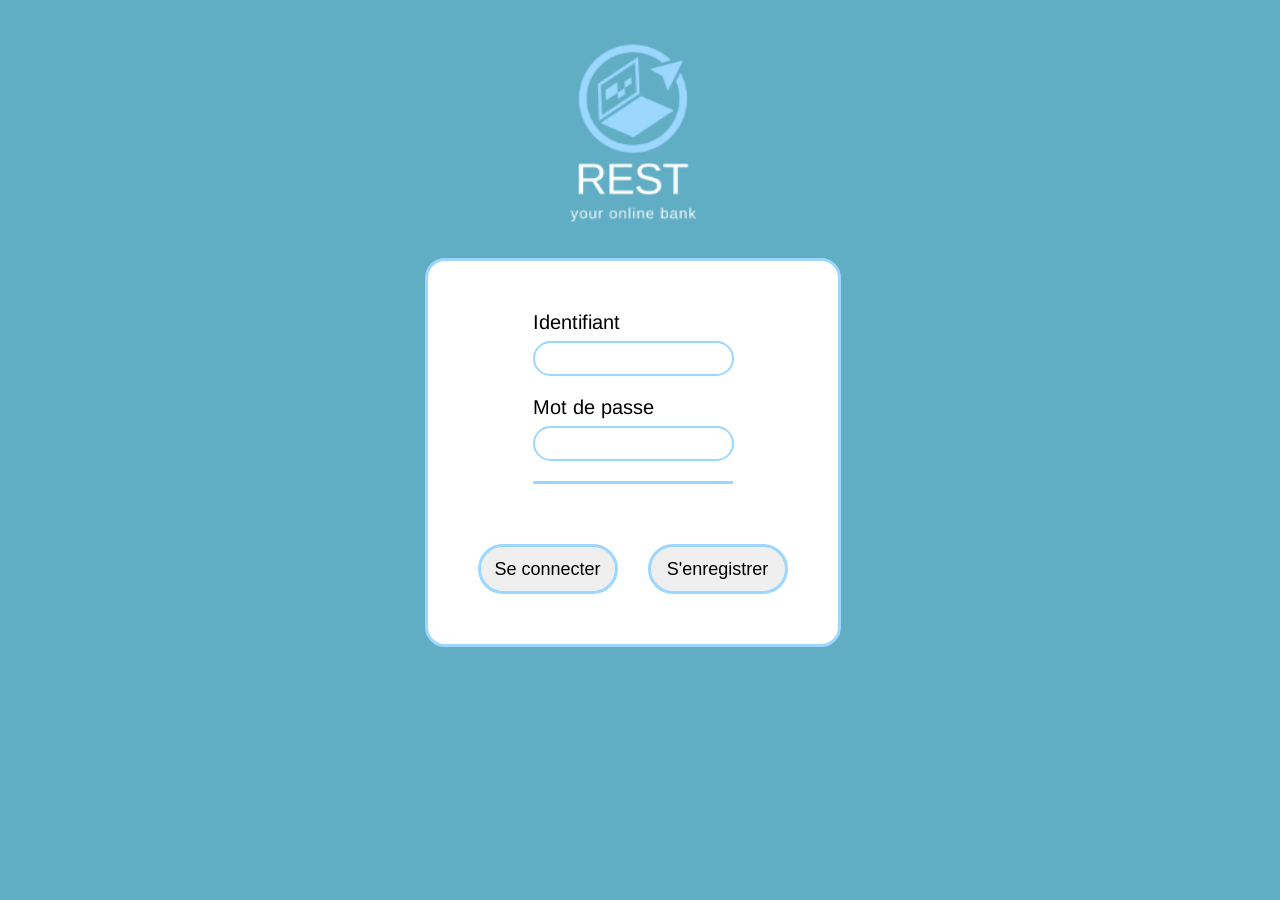
==== frontend/pages/index.html @ 9e2d4a34 "premiere config routes" ====
<!DOCTYPE html>
<html lang="en">
<head>
    <meta charset="UTF-8">
    <meta name="viewport" content="width=device-width, initial-scale=1.0">
    <title>Document</title>
    <link rel="stylesheet" href="../assets/style.css">
</head>
<body>
    <img src="../assets/logo.png" width="250" height="250">
    <div class="connection_box">
        <div class="input_box">
            <div class="input_fields">
                <label for="id_field">Identifiant</label><input type="text" id="id_field" name="id_field">
            </div>
            <div class ="input_fields">
                <label for="pass_field">Mot de passe</label><input type="password" id="pass_field" name = "pass_field">
            </div>
        </div>
        <p class="response" id="response"></p>
        <div class="buttons">
            <button id="loginBtn">Se connecter</button>
            <button id="registerBtn">S'enregistrer</button>
        </div>
    </div>
    <script src="../script/index.js"></script>
</body>
</html>
---- frontend/assets/style.css ----
@font-face{
    src: url(../assets/Arimo-VariableFont_wght.ttf);
    font-family: Arimo;
}

html{
    scrollbar-gutter: stable;
    font-family: "Arimo", sans-serif;
    background-color: #60adc4;
}
body{
    display:flex;
    flex-direction: column;
    align-items: center;
}

div.connection_box {
    display: flex;
    flex-direction: column;
    align-items: center;
    border-style: solid;
    border-radius: 20px;
    border-color:#9cd7ff;
    padding: 50px;
    font-size: 20px;
    background-color: rgb(255, 255, 255);
}

h1{
    padding: 50px;
}

div.input_box{
    border-bottom: solid;
    border-color:#9cd7ff;
    padding-bottom: 20px;
    display: flex;
    flex-direction: column;
    gap: 20px;
}

div.input_fields{
    display: flex;
    flex-direction: column;
    text-align: left;
    gap: 7px;
    width: 200px;
    height: 65px;
}
div.input_fields input{
    font-size: large;
    width: 185px;
    height: 65px;
    border: 2px solid #9cd7ff;
    border-radius: 20px;
    padding-left:10px;
}

div.input_fields input:focus{
    outline: none;
    border-color:#60adc4;
}

div.buttons{
    display: flex;
    gap: 30px;
}

div.buttons button{
    height: 50px;
    width: 140px;
    font-size: large;
    border-radius: 30px;
    border: solid;
    border-color:#9cd7ff;
}

div.buttons button:hover{
    cursor: pointer;
    border-color:#60adc4;
}



body .response{
    min-height: 30px;
    display: flex;
    font-size: 15px;
    color: red;
}
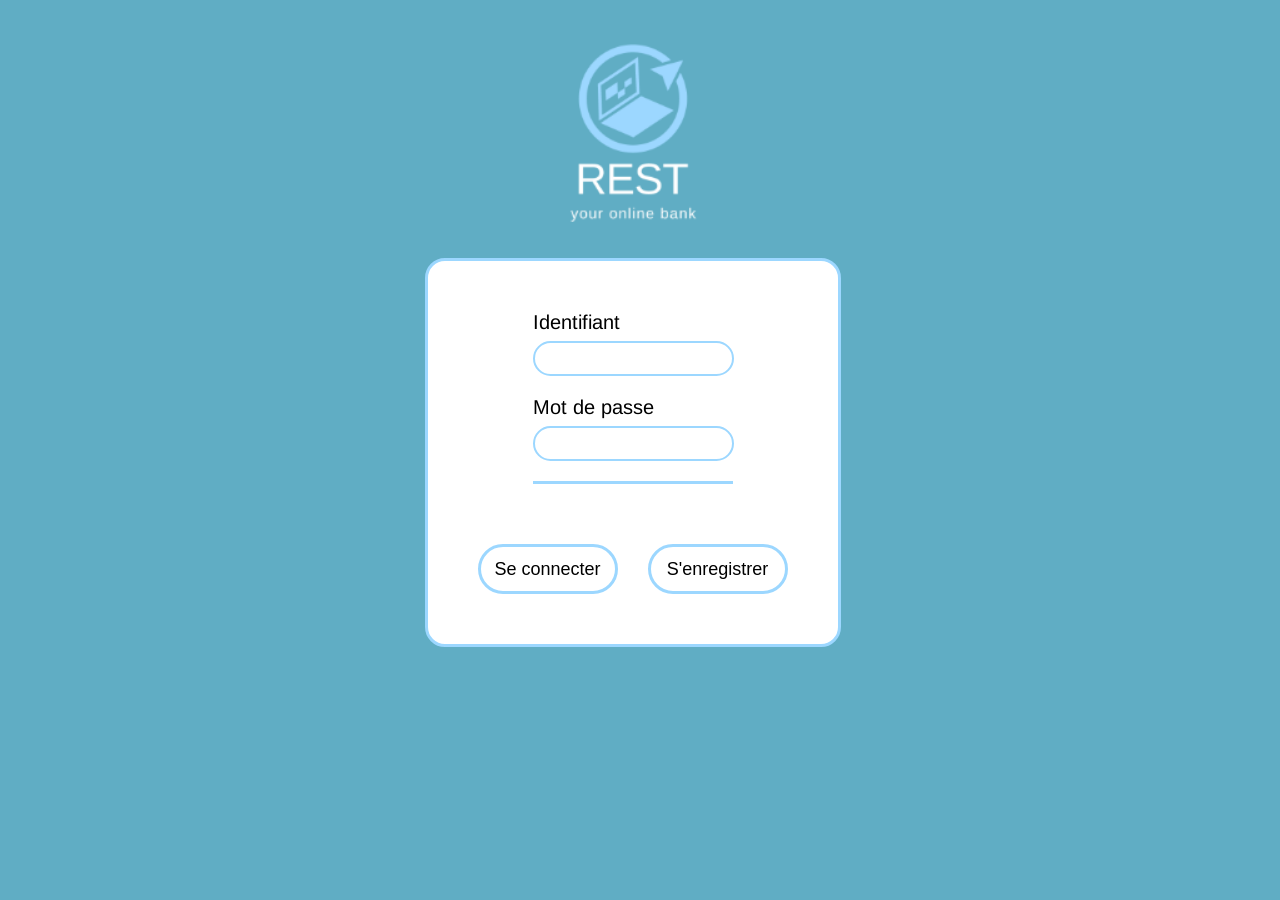
==== commit 0fe4fd9e: "commencement de la page accueil" ====
--- a/frontend/pages/index.html
+++ b/frontend/pages/index.html
@@ -1,5 +1,5 @@
 <!DOCTYPE html>
-<html lang="en">
+<html lang="en" class="index">
 <head>
     <meta charset="UTF-8">
     <meta name="viewport" content="width=device-width, initial-scale=1.0">
--- a/frontend/assets/style.css
+++ b/frontend/assets/style.css
@@ -1,3 +1,5 @@
+/* Code commun à toutes les pages */
+
 @font-face{
     src: url(../assets/Arimo-VariableFont_wght.ttf);
     font-family: Arimo;
@@ -6,9 +8,15 @@
 html{
     scrollbar-gutter: stable;
     font-family: "Arimo", sans-serif;
+}
+
+/* Page de connection */
+
+.index{
     background-color: #60adc4;
 }
-body{
+
+.index body{
     display:flex;
     flex-direction: column;
     align-items: center;
@@ -26,11 +34,7 @@
     background-color: rgb(255, 255, 255);
 }
 
-h1{
-    padding: 50px;
-}
-
-div.input_box{
+.index div.input_box{
     border-bottom: solid;
     border-color:#9cd7ff;
     padding-bottom: 20px;
@@ -39,7 +43,7 @@
     gap: 20px;
 }
 
-div.input_fields{
+.index div.input_fields{
     display: flex;
     flex-direction: column;
     text-align: left;
@@ -47,7 +51,8 @@
     width: 200px;
     height: 65px;
 }
-div.input_fields input{
+
+.index div.input_fields input{
     font-size: large;
     width: 185px;
     height: 65px;
@@ -56,35 +61,80 @@
     padding-left:10px;
 }
 
-div.input_fields input:focus{
+.index div.input_fields input:focus{
     outline: none;
     border-color:#60adc4;
 }
 
-div.buttons{
+.index div.buttons{
     display: flex;
     gap: 30px;
 }
 
-div.buttons button{
+.index div.buttons button{
     height: 50px;
     width: 140px;
     font-size: large;
     border-radius: 30px;
     border: solid;
     border-color:#9cd7ff;
+    background-color: white;
 }
 
-div.buttons button:hover{
+.index div.buttons button:hover{
     cursor: pointer;
     border-color:#60adc4;
 }
 
-
-
-body .response{
+.index body .response{
     min-height: 30px;
     display: flex;
     font-size: 15px;
     color: red;
+}
+
+/* Page d'accueil */
+
+.top{
+    display: flex;
+    flex-direction: row;
+    align-items: center;
+    justify-content: right;
+    padding: 100px;
+}
+
+.connection_info{
+    display: flex;
+    flex-direction: column;
+}
+
+.menu{
+    display: flex;
+    align-items: center;
+    justify-content: center;
+}
+
+.menu ul{
+    align-items: center;
+    color: white;
+    display: flex;
+    flex-direction: row;
+    list-style-type: none;
+    cursor: default;
+    background-color: #60adc4;
+    height: 45px;
+    gap: 20px;
+}
+
+.menu ul li{
+    padding-left: 15px;
+    padding-right: 15px;
+    padding-top: 12px;
+    padding-bottom: 12px;
+}
+
+.menu ul li:hover{
+    border-bottom: solid;
+    border-width: 2.5px;
+    cursor: pointer;
 }
